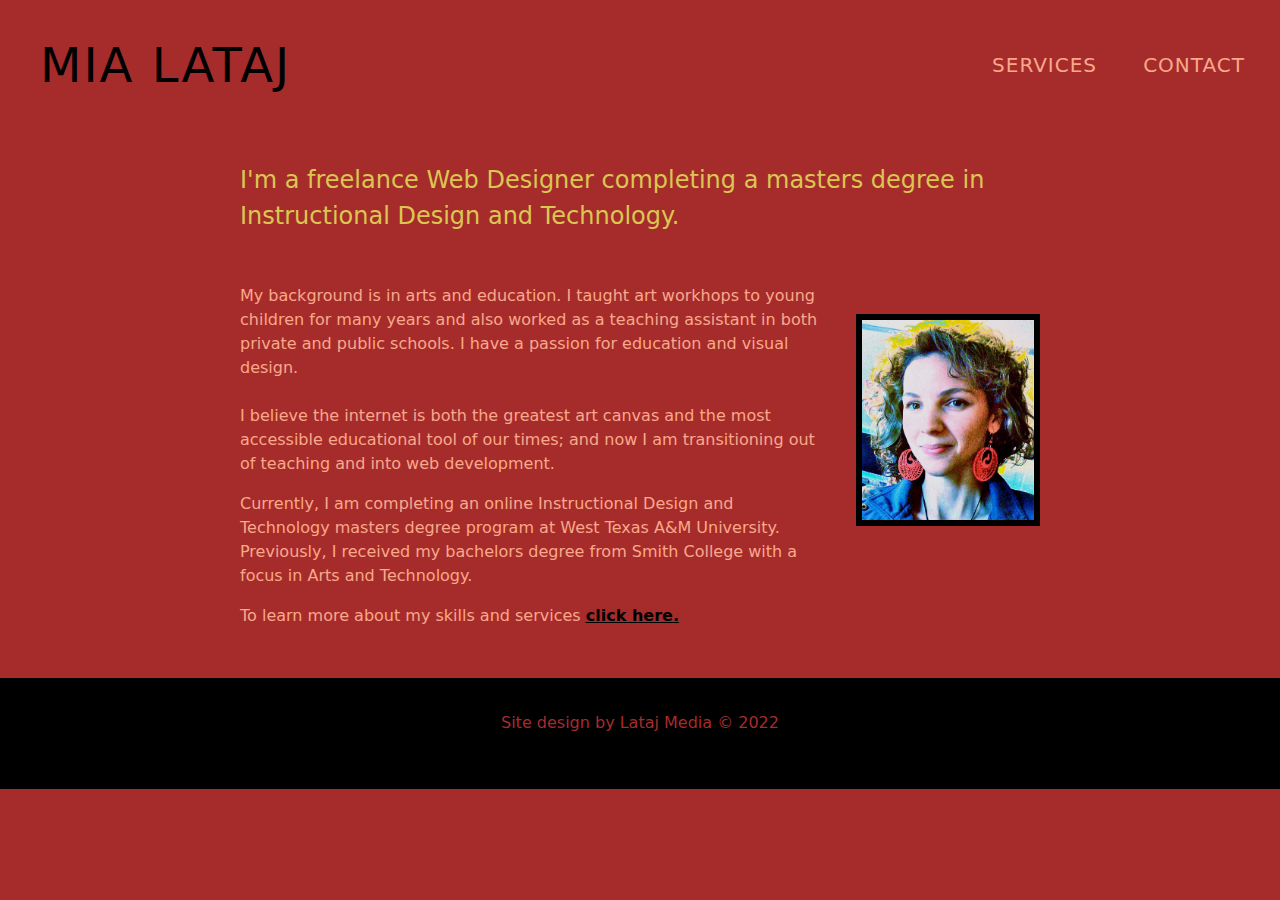
==== index.html @ 339eae0a "Add files via upload" ====
<!doctype html>
<html>
<head>
<meta charset="utf-8">
<title>Lataj Media</title>
<link href="styles.css" rel="stylesheet" type="text/css">
</head>

<body>
<header>
  <nav>
	<ul>
	    <li><a class="name-logo" href="index.html" title="About">Mia Lataj</a></li>
		<li><a href="services.html" title="Services">Services</a></li>
		<li><a href="contact.html" title="Contact">Contact</a></li>
	</ul>
  </nav>
</header>
	
<main>
	<h2>I'm a freelance Web Designer completing a masters degree in Instructional Design and Technology.</h2>
  <section id="bio">
	  	<img id="bio-photo" src="images/ML_Phoenix.jpg" width="172" height="200" alt="bio head shot"/>
		
	  	<p id="bio-text">My background is in arts and education. I taught art workhops to young children for many years and also worked as a teaching assistant in both private and public schools. I have a passion for education and visual design.
		<br><br>
		I believe the internet is both the greatest art canvas and the most accessible educational tool of our times; and now I am transitioning out of teaching and into web development. </p>
	  	<p>Currently, I am completing an online Instructional Design and Technology masters degree program at West Texas A&amp;M University. Previously, I received my bachelors degree from Smith College with a focus in Arts and Technology.<br>
	  	</p>
	  	<p><a href="sample-work.html"></a> To learn more about my skills and services <a href="services.html"><u><strong>click here.</strong></u></a></p>
  </section>
</main>
	
<footer>
  <p>Site design by Lataj Media &copy; 2022</p>
</footer>
</body>
</html>
---- styles.css ----
nav {
    text-align: center;
    color: #DB585A;
    font-family: "Lucida Grande", "Lucida Sans Unicode", "Lucida Sans", "DejaVu Sans", Verdana, sans-serif;
    height: auto;
    width: 100%;
    margin-top: 0px;
    padding: 20px;
    border-left: 0px;
    border-right: 0px;
    border-bottom-color: #EEF828;
    border-top: 0px;
    text-align: right;
    font-size: 16px;
    font-style: normal;
    font-variant: normal;
    font-weight: 300;
    color: #000000;
    letter-spacing: 1px;
    vertical-align: middle;
}
nav ul {
    margin: 0px, 30px;
    padding: 35px;
    display: inline;
    vertical-align: middle;
	height: 100px;
	line-height: 90px;
}


nav li {
    display: inline;
    list-style-type: none;
    padding: 0px 20px 0px 20px;
    vertical-align: middle;
}
nav a {
    color: #F9A88A;
    font-size: 20px;
    text-transform: uppercase;
    text-decoration: none;
    margin: 0;
}


header {
    border: 0px;
	margin: 0px;
	padding: 0px;
    text-align: center;
    width: 100%;
    height: 100%;
}
.name-logo {
    font-size: 48px;
    color: black;
    letter-spacing: 2px;
    text-transform: uppercase;
    margin-left: 20px;
	float: left;
}
body {
    background-color:
	float:none;
    background-color: #A62C2C;
    font-family: "Lucida Grande", "Lucida Sans Unicode", "Lucida Sans", "DejaVu Sans", Verdana, sans-serif;
    color: #F9A88A;
    width: 100%;
    height: 100%;
    margin: 0px;
    padding: 0 px;
    line-height: 118%;
	text-align: left;
}

a {
    color: black;
}
a:hover {
    color: white;
}


h2 {
    text-align: center;
    color: #DBC652;
    font-weight: lighter;
}
h3 {
    color: black;
    text-transform: uppercase;
}
main h2 {
    text-align: left;
    margin-bottom: 50px;
    line-height: 150%;
}


main {
    margin-left: auto;
    margin-right: auto;
    margin-bottom: 50px;
    margin-top: 30px;
    line-height: 24px;
    width: 800px;
	text-align: left;
}


#bio-photo {
    float: right;
    padding: 0;
    margin-top: 30px;
    margin-left: 30px;
    margin-bottom: 30px;
    border: 6px solid #000000;
}
#bio h3 {
    text-transform: none;
}


#services-banner {
    width: 100%;
    min-width: 800px;
}
#services-banner #centered-section {
    width: 840px;
    height: 280px;
    padding: auto;
    margin: auto;
    min-width: 800px;
}
#services-banner h2 {
    padding-top: 40px;
    padding-right: 40px;
    padding-left: 40px;
    line-height: 150%;
    color: #F0C034;
    font-weight: lighter;
    text-transform: uppercase;
    letter-spacing: 2px;
    text-shadow: 0px 0px;
}
.category {
    width: 200px;
    min-height: 200px;
    margin: 30px;
    border: 6px solid #000000;
    background-color: #000000;
    float: left;
    clear: right;
    border-radius: 3px;
}   
.category h3 {
    margin: 0;
    padding: 10px;
    font-weight: 900;
    text-align: center;
    color: #DBC652;
    text-transform: none;
}
.category img  {
    width: 200px;
    height: 150px;
    padding: 0px;
    margin: 0px;
}
.category #img-unavailable {
    width: 200px;
    height: 140px;
    background-color: #FFFFFF;
    padding-top: 10px;
}
.category #img-unavailable p {
    color: #DBC652;
    text-align: center;
}
.category p {
	margin: -10px 0px -5px 0px;
	padding: 10px 10px 10px 10px;
}

#HTML-samples li a {
    color: #F9A88A;
    text-decoration: underline;
}
#HTML-samples li a:hover {
	color: white;
}
#contact h2 {
    color: #DBC652;
}


#contact img {
    width: 300px;
    padding: 0px;
    margin: 30px;
    border: 6px solid #000000;
    float: right;
}

#contact #address {
    width: 300px;
    text-align: center;
}
#contact #email a {
    text-decoration: underline;
}
#contact #email {
    width: 300px;
    text-align: center;
	float:right;
	margin: 0px 50px 30px 0px;
}
#contact #email a {
    color: #F9A88A;
}

/******* CONTACT FORM *******/

#contact-form {
    float: left;
}
form {
  width: 300px;
  margin: 0 auto;
}

label {
    margin: 0px 0 20px 20px;
    color: #F9A88A;
    font-size: 16px;
    line-height: 20px;
    display: inline-block;
	text-align:left;
}

input, textarea {
    margin: 10px 0 10px 0;
    width: 300px;
    min-height: 2em;
    background-color: black;
	color: white;
	border-style: hidden;
}


.inline {
  width: unset;
  margin: 0 0.5em 0 0;
  vertical-align: middle;
}

input[type="submit"] {
    display: block;
    width: 150px;
    margin: 0px auto 100px 100px;
    height: 2em;
    font-size: 1.1rem;
    background-color: #F6885F;
    border: 1px solid #000000;
    color: #A62C2C;
    font-weight: bold
}

footer  {
    text-align: center;
    margin: 0px;
    padding-top: 20px;
    padding-bottom: 40px;
    background-color: #000000;
    height: auto;
    width: 100%;
    clear: both;
    color: #A62C2C;
}
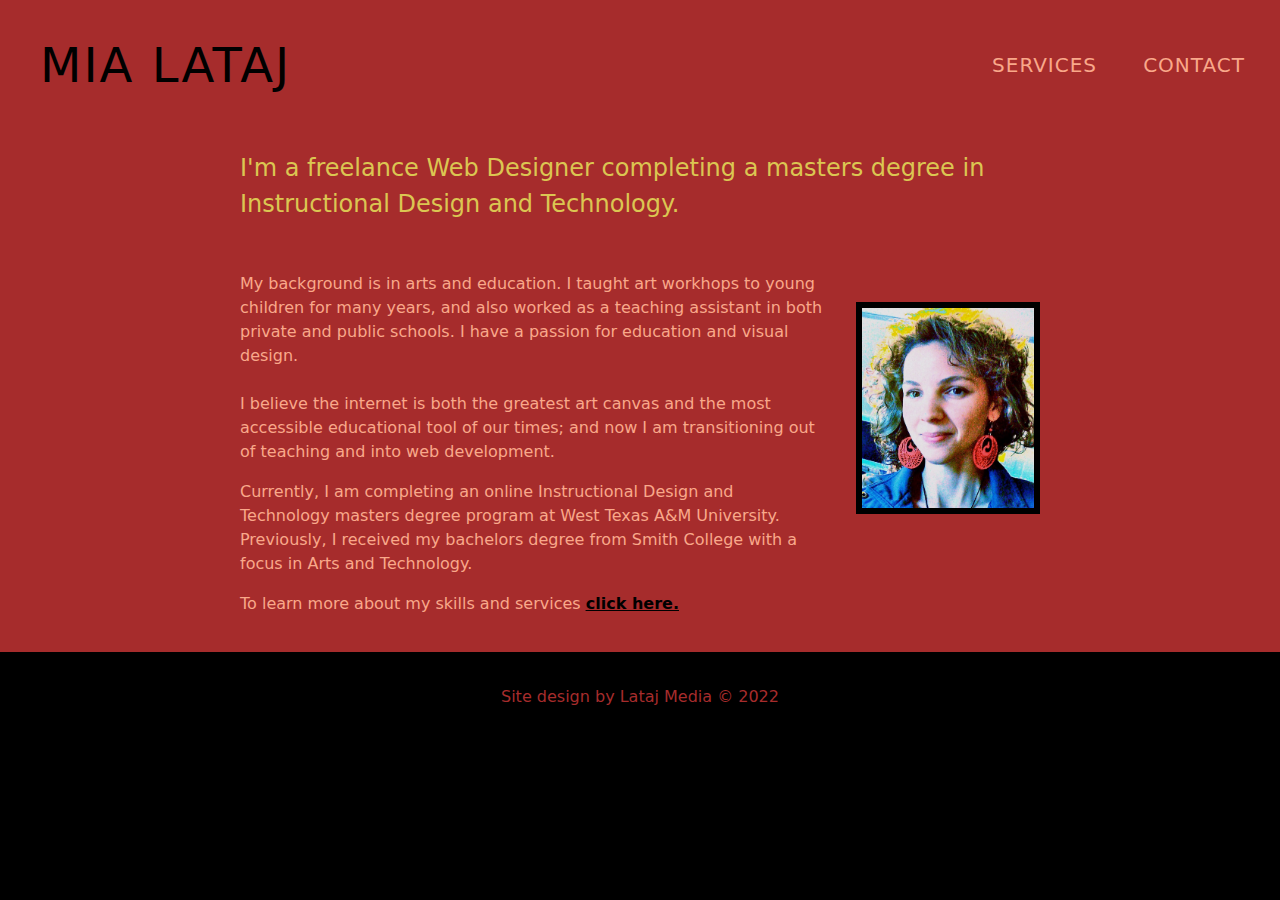
==== commit 7eb18d95: "Update index.html" ====
--- a/index.html
+++ b/index.html
@@ -22,7 +22,7 @@
   <section id="bio">
 	  	<img id="bio-photo" src="images/ML_Phoenix.jpg" width="172" height="200" alt="bio head shot"/>
 		
-	  	<p id="bio-text">My background is in arts and education. I taught art workhops to young children for many years and also worked as a teaching assistant in both private and public schools. I have a passion for education and visual design.
+	  	<p id="bio-text">My background is in arts and education. I taught art workhops to young children for many years, and also worked as a teaching assistant in both private and public schools. I have a passion for education and visual design.
 		<br><br>
 		I believe the internet is both the greatest art canvas and the most accessible educational tool of our times; and now I am transitioning out of teaching and into web development. </p>
 	  	<p>Currently, I am completing an online Instructional Design and Technology masters degree program at West Texas A&amp;M University. Previously, I received my bachelors degree from Smith College with a focus in Arts and Technology.<br>
@@ -35,4 +35,4 @@
   <p>Site design by Lataj Media &copy; 2022</p>
 </footer>
 </body>
-</html>+</html>
--- a/styles.css
+++ b/styles.css
@@ -50,7 +50,8 @@
 	padding: 0px;
     text-align: center;
     width: 100%;
-    height: 100%;
+	min-height: 100px;
+	max-height: 500px;
 }
 .name-logo {
     font-size: 48px;
@@ -60,18 +61,20 @@
     margin-left: 20px;
 	float: left;
 }
+
 body {
-    background-color:
-	float:none;
     background-color: #A62C2C;
     font-family: "Lucida Grande", "Lucida Sans Unicode", "Lucida Sans", "DejaVu Sans", Verdana, sans-serif;
     color: #F9A88A;
     width: 100%;
-    height: 100%;
     margin: 0px;
-    padding: 0 px;
+    padding: 0px;
     line-height: 118%;
 	text-align: left;
+	height: 100vh;
+    display: flex;
+    flex-direction: column;
+    justify-content: space-between;
 }
 
 a {
@@ -101,13 +104,14 @@
 main {
     margin-left: auto;
     margin-right: auto;
-    margin-bottom: 50px;
+    margin-bottom: 0px;
     margin-top: 30px;
     line-height: 24px;
     width: 800px;
 	text-align: left;
 }
 
+/****** INDEX ABOUT PAGE ******/
 
 #bio-photo {
     float: right;
@@ -121,6 +125,7 @@
     text-transform: none;
 }
 
+/****** SERVICES PAGE ******/
 
 #services-banner {
     width: 100%;
@@ -190,11 +195,18 @@
 #HTML-samples li a:hover {
 	color: white;
 }
+
+#services-contact p {
+    color: #000000;
+    font-size: larger;
+    text-align: center;
+}
+
+/****** CONTACT PAGE ******/
+
 #contact h2 {
     color: #DBC652;
 }
-
-
 #contact img {
     width: 300px;
     padding: 0px;
@@ -202,14 +214,11 @@
     border: 6px solid #000000;
     float: right;
 }
-
 #contact #address {
     width: 300px;
     text-align: center;
 }
-#contact #email a {
-    text-decoration: underline;
-}
+
 #contact #email {
     width: 300px;
     text-align: center;
@@ -218,6 +227,7 @@
 }
 #contact #email a {
     color: #F9A88A;
+    text-decoration: underline;
 }
 
 /******* CONTACT FORM *******/
@@ -247,7 +257,6 @@
 	color: white;
 	border-style: hidden;
 }
-
 
 .inline {
   width: unset;
@@ -267,14 +276,18 @@
     font-weight: bold
 }
 
+/******* FOOTER *******/
+
 footer  {
-    text-align: center;
-    margin: 0px;
+    width: 100%;
+    height: 100%;
+	min-height: 50px;
+	text-align: center;
+	color: #A62C2C;
+    margin: 20px 0px 0px 0px;
     padding-top: 20px;
-    padding-bottom: 40px;
+    padding-bottom: 30px;
     background-color: #000000;
-    height: auto;
-    width: 100%;
     clear: both;
-    color: #A62C2C;
-}
+}
+
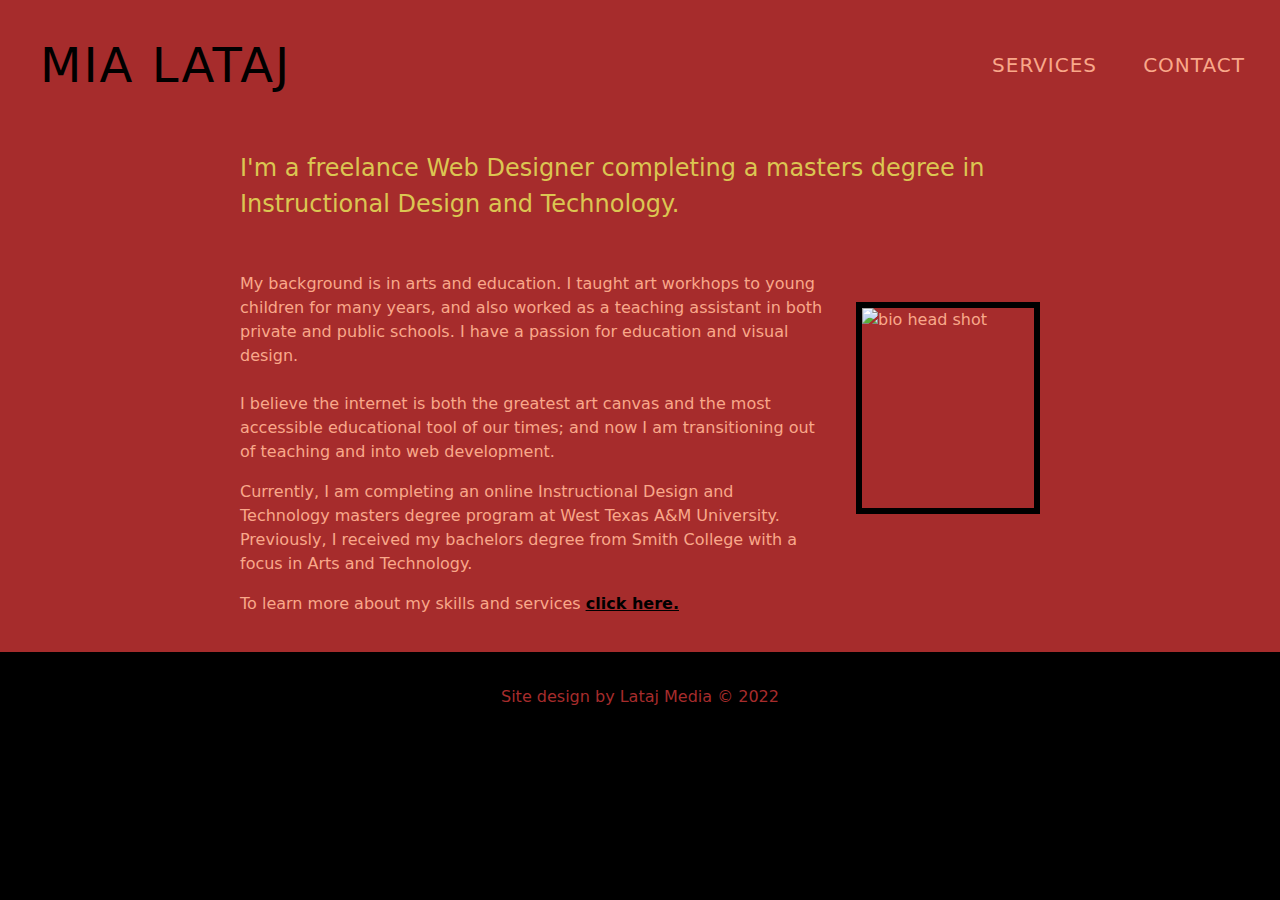
==== commit cce13aa3: "Add files via upload" ====
--- a/index.html
+++ b/index.html
@@ -20,14 +20,14 @@
 <main>
 	<h2>I'm a freelance Web Designer completing a masters degree in Instructional Design and Technology.</h2>
   <section id="bio">
-	  	<img id="bio-photo" src="images/ML_Phoenix.jpg" width="172" height="200" alt="bio head shot"/>
+	  	<img id="bio-photo" src="images/Mia-Phoenix-portrait.jpg" width="172" height="200" alt="bio head shot"/>
 		
 	  	<p id="bio-text">My background is in arts and education. I taught art workhops to young children for many years, and also worked as a teaching assistant in both private and public schools. I have a passion for education and visual design.
 		<br><br>
 		I believe the internet is both the greatest art canvas and the most accessible educational tool of our times; and now I am transitioning out of teaching and into web development. </p>
 	  	<p>Currently, I am completing an online Instructional Design and Technology masters degree program at West Texas A&amp;M University. Previously, I received my bachelors degree from Smith College with a focus in Arts and Technology.<br>
 	  	</p>
-	  	<p><a href="sample-work.html"></a> To learn more about my skills and services <a href="services.html"><u><strong>click here.</strong></u></a></p>
+	  	<p>To learn more about my skills and services <a href="services.html"><u><strong>click here.</strong></u></a></p>
   </section>
 </main>
 	
@@ -35,4 +35,4 @@
   <p>Site design by Lataj Media &copy; 2022</p>
 </footer>
 </body>
-</html>
+</html>--- a/styles.css
+++ b/styles.css
@@ -125,10 +125,12 @@
     text-transform: none;
 }
 
+
 /****** SERVICES PAGE ******/
 
 #services-banner {
-    width: 100%;
+    margin-top: 30px;
+	width: 100%;
     min-width: 800px;
 }
 #services-banner #centered-section {
@@ -275,6 +277,32 @@
     color: #A62C2C;
     font-weight: bold
 }
+#error {
+    color: #DBC652;
+    text-align: center;
+    text-transform: uppercase;
+    font-size: 36px;
+}
+#anthem-quote {
+    font-style: italic;
+    color: #000000;
+    text-align: center;
+    font-size: 22px;
+    line-height: 190%;
+    font-weight: bold;
+    font-family: Constantia, "Lucida Bright", "DejaVu Serif", Georgia, serif;
+}
+#anthem-reference {
+    color: #000000;
+    font-family: Constantia, "Lucida Bright", "DejaVu Serif", Georgia, serif;
+    font-size: 18px;
+    text-align: center;
+}
+
+
+
+
+
 
 /******* FOOTER *******/
 
@@ -290,4 +318,3 @@
     background-color: #000000;
     clear: both;
 }
-
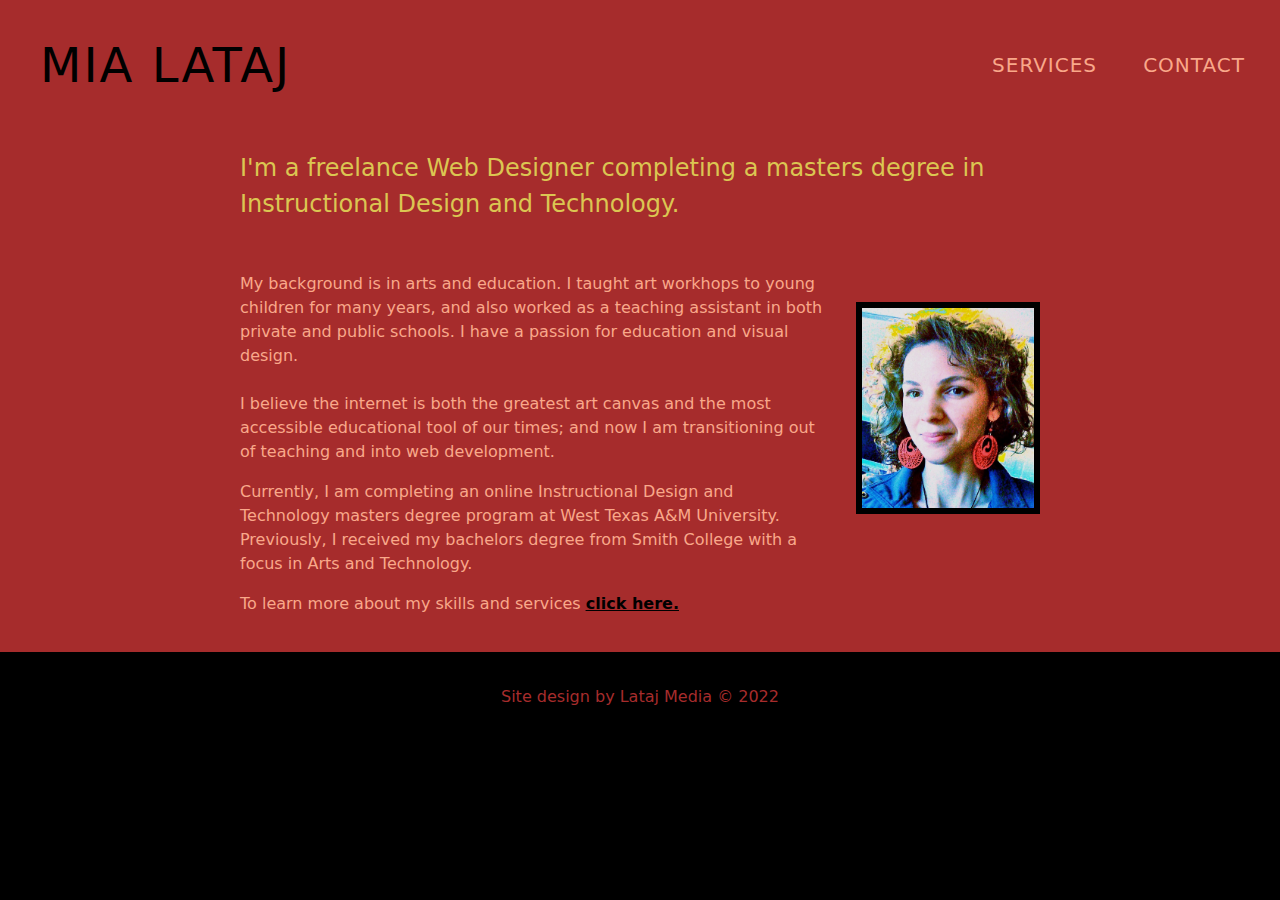
==== commit 4094d5d0: "Update index.html" ====
--- a/index.html
+++ b/index.html
@@ -20,7 +20,7 @@
 <main>
 	<h2>I'm a freelance Web Designer completing a masters degree in Instructional Design and Technology.</h2>
   <section id="bio">
-	  	<img id="bio-photo" src="images/Mia-Phoenix-portrait.jpg" width="172" height="200" alt="bio head shot"/>
+	  	<img id="bio-photo" src="images/ML_Phoenix.jpg" width="172" height="200" alt="bio head shot"/>
 		
 	  	<p id="bio-text">My background is in arts and education. I taught art workhops to young children for many years, and also worked as a teaching assistant in both private and public schools. I have a passion for education and visual design.
 		<br><br>
@@ -35,4 +35,4 @@
   <p>Site design by Lataj Media &copy; 2022</p>
 </footer>
 </body>
-</html>+</html>
